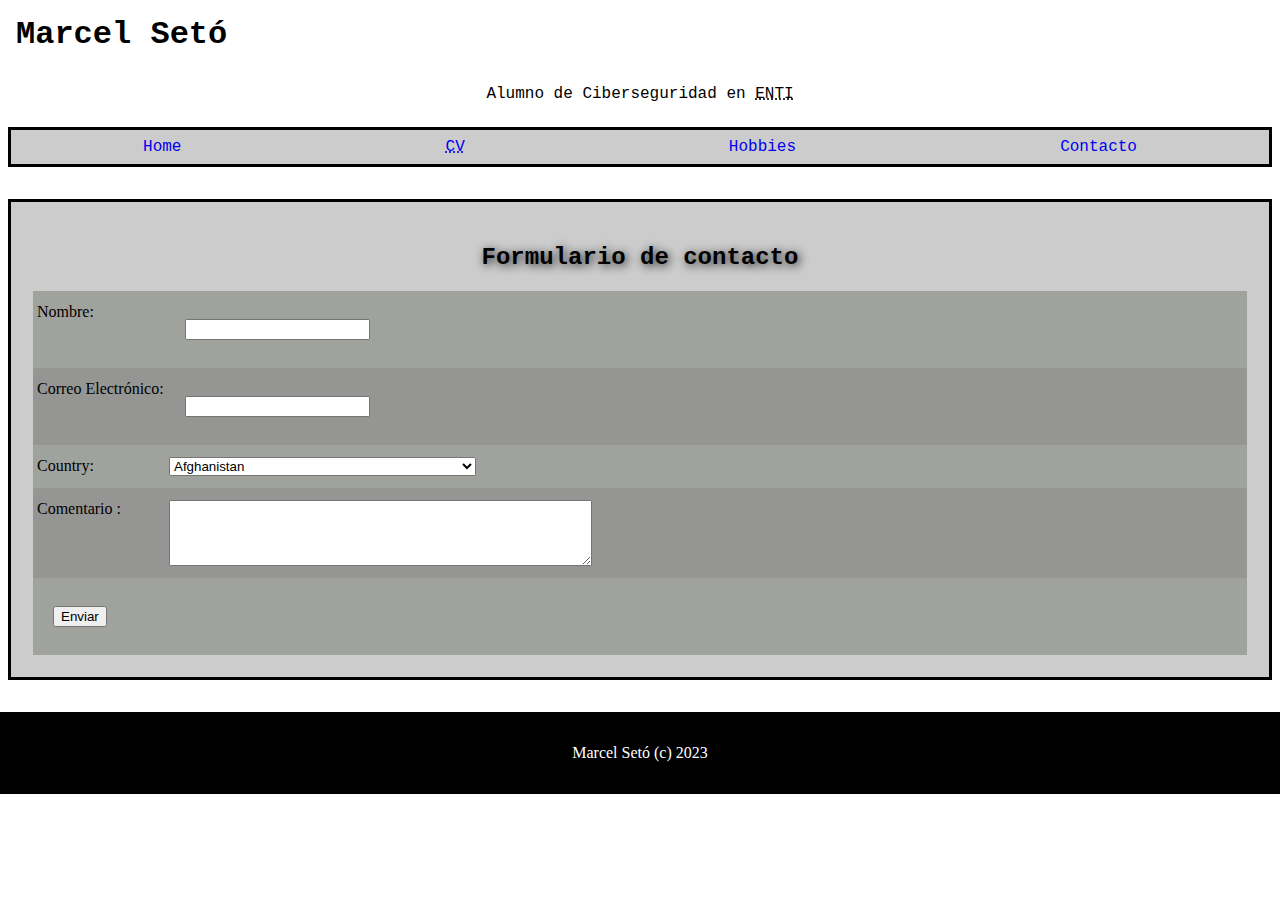
==== contacto.html @ 54dc4294 "Actualizar MD" ====
<!DOCTYPE html>

<html>
	<head>
		<title>Hobbies: Marcel Setó</title>
		<link rel="stylesheet" href="stylehobbies.css" />
		<link rel="stylesheet" href="contact.css" />
	</head>
	
	<body>
		<header>
			<h1><a href="index.html">Marcel Setó</a></h1>
			<p>Alumno de Ciberseguridad en <abbr title="Escola de Noves Tecnologies">ENTI</abbr></p>
		</header>
		
		<nav>
			<ul>
				<li><a href="index.html">Home</a></li>
				<li><a href="cv.html"><abbr title="Curriculum Vitae">CV</abbr></a></li>
				<li><a href="hobbies.html">Hobbies</a></li>
				<li><a href="contacto.html">Contacto</a></li>
			</ul>
		</nav>
		
		<main id="contact-main">
		<h2>Formulario de contacto</h2>

		<form action="https://formsubmit.co/e97c1bef842f36efbb4f2d98737f044a" method="POST">
		<p><label for="nombre">Nombre:</label> <input type="text" name="contact_name" id="nombre" required/></p>
		<p><label for="gmail">Correo Electrónico:</label> <input type="email" name="contact_mail" id="email" required/></p>
		<p>
			<label for="country">Country: </label><span style="color: red !important; display: inline; float: none;" required>    
        
            <select id="country" name="contact_country" class="form-control">
                <option value="Afghanistan">Afghanistan</option>
                <option value="Åland Islands">Åland Islands</option>
                <option value="Albania">Albania</option>
                <option value="Algeria">Algeria</option>
                <option value="American Samoa">American Samoa</option>
                <option value="Andorra">Andorra</option>
                <option value="Angola">Angola</option>
                <option value="Anguilla">Anguilla</option>
                <option value="Antarctica">Antarctica</option>
                <option value="Antigua and Barbuda">Antigua and Barbuda</option>
                <option value="Argentina">Argentina</option>
                <option value="Armenia">Armenia</option>
                <option value="Aruba">Aruba</option>
                <option value="Australia">Australia</option>
                <option value="Austria">Austria</option>
                <option value="Azerbaijan">Azerbaijan</option>
                <option value="Bahamas">Bahamas</option>
                <option value="Bahrain">Bahrain</option>
                <option value="Bangladesh">Bangladesh</option>
                <option value="Barbados">Barbados</option>
                <option value="Belarus">Belarus</option>
                <option value="Belgium">Belgium</option>
                <option value="Belize">Belize</option>
                <option value="Benin">Benin</option>
                <option value="Bermuda">Bermuda</option>
                <option value="Bhutan">Bhutan</option>
                <option value="Bolivia">Bolivia</option>
                <option value="Bosnia and Herzegovina">Bosnia and Herzegovina</option>
                <option value="Botswana">Botswana</option>
                <option value="Bouvet Island">Bouvet Island</option>
                <option value="Brazil">Brazil</option>
                <option value="British Indian Ocean Territory">British Indian Ocean Territory</option>
                <option value="Brunei Darussalam">Brunei Darussalam</option>
                <option value="Bulgaria">Bulgaria</option>
                <option value="Burkina Faso">Burkina Faso</option>
                <option value="Burundi">Burundi</option>
                <option value="Cambodia">Cambodia</option>
                <option value="Cameroon">Cameroon</option>
                <option value="Canada">Canada</option>
                <option value="Cape Verde">Cape Verde</option>
                <option value="Cayman Islands">Cayman Islands</option>
                <option value="Central African Republic">Central African Republic</option>
                <option value="Chad">Chad</option>
                <option value="Chile">Chile</option>
                <option value="China">China</option>
                <option value="Christmas Island">Christmas Island</option>
                <option value="Cocos (Keeling) Islands">Cocos (Keeling) Islands</option>
                <option value="Colombia">Colombia</option>
                <option value="Comoros">Comoros</option>
                <option value="Congo">Congo</option>
                <option value="Congo, The Democratic Republic of The">Congo, The Democratic Republic of The</option>
                <option value="Cook Islands">Cook Islands</option>
                <option value="Costa Rica">Costa Rica</option>
                <option value="Cote D'ivoire">Cote D'ivoire</option>
                <option value="Croatia">Croatia</option>
                <option value="Cuba">Cuba</option>
                <option value="Cyprus">Cyprus</option>
                <option value="Czech Republic">Czech Republic</option>
                <option value="Denmark">Denmark</option>
                <option value="Djibouti">Djibouti</option>
                <option value="Dominica">Dominica</option>
                <option value="Dominican Republic">Dominican Republic</option>
                <option value="Ecuador">Ecuador</option>
                <option value="Egypt">Egypt</option>
                <option value="El Salvador">El Salvador</option>
                <option value="Equatorial Guinea">Equatorial Guinea</option>
                <option value="Eritrea">Eritrea</option>
                <option value="Estonia">Estonia</option>
                <option value="Ethiopia">Ethiopia</option>
                <option value="Falkland Islands (Malvinas)">Falkland Islands (Malvinas)</option>
                <option value="Faroe Islands">Faroe Islands</option>
                <option value="Fiji">Fiji</option>
                <option value="Finland">Finland</option>
                <option value="France">France</option>
                <option value="French Guiana">French Guiana</option>
                <option value="French Polynesia">French Polynesia</option>
                <option value="French Southern Territories">French Southern Territories</option>
                <option value="Gabon">Gabon</option>
                <option value="Gambia">Gambia</option>
                <option value="Georgia">Georgia</option>
                <option value="Germany">Germany</option>
                <option value="Ghana">Ghana</option>
                <option value="Gibraltar">Gibraltar</option>
                <option value="Greece">Greece</option>
                <option value="Greenland">Greenland</option>
                <option value="Grenada">Grenada</option>
                <option value="Guadeloupe">Guadeloupe</option>
                <option value="Guam">Guam</option>
                <option value="Guatemala">Guatemala</option>
                <option value="Guernsey">Guernsey</option>
                <option value="Guinea">Guinea</option>
                <option value="Guinea-bissau">Guinea-bissau</option>
                <option value="Guyana">Guyana</option>
                <option value="Haiti">Haiti</option>
                <option value="Heard Island and Mcdonald Islands">Heard Island and Mcdonald Islands</option>
                <option value="Holy See (Vatican City State)">Holy See (Vatican City State)</option>
                <option value="Honduras">Honduras</option>
                <option value="Hong Kong">Hong Kong</option>
                <option value="Hungary">Hungary</option>
                <option value="Iceland">Iceland</option>
                <option value="India">India</option>
                <option value="Indonesia">Indonesia</option>
                <option value="Iran, Islamic Republic of">Iran, Islamic Republic of</option>
                <option value="Iraq">Iraq</option>
                <option value="Ireland">Ireland</option>
                <option value="Isle of Man">Isle of Man</option>
                <option value="Israel">Israel</option>
                <option value="Italy">Italy</option>
                <option value="Jamaica">Jamaica</option>
                <option value="Japan">Japan</option>
                <option value="Jersey">Jersey</option>
                <option value="Jordan">Jordan</option>
                <option value="Kazakhstan">Kazakhstan</option>
                <option value="Kenya">Kenya</option>
                <option value="Kiribati">Kiribati</option>
                <option value="Korea, Democratic People's Republic of">Korea, Democratic People's Republic of</option>
                <option value="Korea, Republic of">Korea, Republic of</option>
                <option value="Kuwait">Kuwait</option>
                <option value="Kyrgyzstan">Kyrgyzstan</option>
                <option value="Lao People's Democratic Republic">Lao People's Democratic Republic</option>
                <option value="Latvia">Latvia</option>
                <option value="Lebanon">Lebanon</option>
                <option value="Lesotho">Lesotho</option>
                <option value="Liberia">Liberia</option>
                <option value="Libyan Arab Jamahiriya">Libyan Arab Jamahiriya</option>
                <option value="Liechtenstein">Liechtenstein</option>
                <option value="Lithuania">Lithuania</option>
                <option value="Luxembourg">Luxembourg</option>
                <option value="Macao">Macao</option>
                <option value="Macedonia, The Former Yugoslav Republic of">Macedonia, The Former Yugoslav Republic of</option>
                <option value="Madagascar">Madagascar</option>
                <option value="Malawi">Malawi</option>
                <option value="Malaysia">Malaysia</option>
                <option value="Maldives">Maldives</option>
                <option value="Mali">Mali</option>
                <option value="Malta">Malta</option>
                <option value="Marshall Islands">Marshall Islands</option>
                <option value="Martinique">Martinique</option>
                <option value="Mauritania">Mauritania</option>
                <option value="Mauritius">Mauritius</option>
                <option value="Mayotte">Mayotte</option>
                <option value="Mexico">Mexico</option>
                <option value="Micronesia, Federated States of">Micronesia, Federated States of</option>
                <option value="Moldova, Republic of">Moldova, Republic of</option>
                <option value="Monaco">Monaco</option>
                <option value="Mongolia">Mongolia</option>
                <option value="Montenegro">Montenegro</option>
                <option value="Montserrat">Montserrat</option>
                <option value="Morocco">Morocco</option>
                <option value="Mozambique">Mozambique</option>
                <option value="Myanmar">Myanmar</option>
                <option value="Namibia">Namibia</option>
                <option value="Nauru">Nauru</option>
                <option value="Nepal">Nepal</option>
                <option value="Netherlands">Netherlands</option>
                <option value="Netherlands Antilles">Netherlands Antilles</option>
                <option value="New Caledonia">New Caledonia</option>
                <option value="New Zealand">New Zealand</option>
                <option value="Nicaragua">Nicaragua</option>
                <option value="Niger">Niger</option>
                <option value="Nigeria">Nigeria</option>
                <option value="Niue">Niue</option>
                <option value="Norfolk Island">Norfolk Island</option>
                <option value="Northern Mariana Islands">Northern Mariana Islands</option>
                <option value="Norway">Norway</option>
                <option value="Oman">Oman</option>
                <option value="Pakistan">Pakistan</option>
                <option value="Palau">Palau</option>
                <option value="Palestinian Territory, Occupied">Palestinian Territory, Occupied</option>
                <option value="Panama">Panama</option>
                <option value="Papua New Guinea">Papua New Guinea</option>
                <option value="Paraguay">Paraguay</option>
                <option value="Peru">Peru</option>
                <option value="Philippines">Philippines</option>
                <option value="Pitcairn">Pitcairn</option>
                <option value="Poland">Poland</option>
                <option value="Portugal">Portugal</option>
                <option value="Puerto Rico">Puerto Rico</option>
                <option value="Qatar">Qatar</option>
                <option value="Reunion">Reunion</option>
                <option value="Romania">Romania</option>
                <option value="Russian Federation">Russian Federation</option>
                <option value="Rwanda">Rwanda</option>
                <option value="Saint Helena">Saint Helena</option>
                <option value="Saint Kitts and Nevis">Saint Kitts and Nevis</option>
                <option value="Saint Lucia">Saint Lucia</option>
                <option value="Saint Pierre and Miquelon">Saint Pierre and Miquelon</option>
                <option value="Saint Vincent and The Grenadines">Saint Vincent and The Grenadines</option>
                <option value="Samoa">Samoa</option>
                <option value="San Marino">San Marino</option>
                <option value="Sao Tome and Principe">Sao Tome and Principe</option>
                <option value="Saudi Arabia">Saudi Arabia</option>
                <option value="Senegal">Senegal</option>
                <option value="Serbia">Serbia</option>
                <option value="Seychelles">Seychelles</option>
                <option value="Sierra Leone">Sierra Leone</option>
                <option value="Singapore">Singapore</option>
                <option value="Slovakia">Slovakia</option>
                <option value="Slovenia">Slovenia</option>
                <option value="Solomon Islands">Solomon Islands</option>
                <option value="Somalia">Somalia</option>
                <option value="South Africa">South Africa</option>
                <option value="South Georgia and The South Sandwich Islands">South Georgia and The South Sandwich Islands</option>
                <option value="Spain">Spain</option>
                <option value="Sri Lanka">Sri Lanka</option>
                <option value="Sudan">Sudan</option>
                <option value="Suriname">Suriname</option>
                <option value="Svalbard and Jan Mayen">Svalbard and Jan Mayen</option>
                <option value="Swaziland">Swaziland</option>
                <option value="Sweden">Sweden</option>
                <option value="Switzerland">Switzerland</option>
                <option value="Syrian Arab Republic">Syrian Arab Republic</option>
                <option value="Taiwan">Taiwan</option>
                <option value="Tajikistan">Tajikistan</option>
                <option value="Tanzania, United Republic of">Tanzania, United Republic of</option>
                <option value="Thailand">Thailand</option>
                <option value="Timor-leste">Timor-leste</option>
                <option value="Togo">Togo</option>
                <option value="Tokelau">Tokelau</option>
                <option value="Tonga">Tonga</option>
                <option value="Trinidad and Tobago">Trinidad and Tobago</option>
                <option value="Tunisia">Tunisia</option>
                <option value="Turkey">Turkey</option>
                <option value="Turkmenistan">Turkmenistan</option>
                <option value="Turks and Caicos Islands">Turks and Caicos Islands</option>
                <option value="Tuvalu">Tuvalu</option>
                <option value="Uganda">Uganda</option>
                <option value="Ukraine">Ukraine</option>
                <option value="United Arab Emirates">United Arab Emirates</option>
                <option value="United Kingdom">United Kingdom</option>
                <option value="United States">United States</option>
                <option value="United States Minor Outlying Islands">United States Minor Outlying Islands</option>
                <option value="Uruguay">Uruguay</option>
                <option value="Uzbekistan">Uzbekistan</option>
                <option value="Vanuatu">Vanuatu</option>
                <option value="Venezuela">Venezuela</option>
                <option value="Viet Nam">Viet Nam</option>
                <option value="Virgin Islands, British">Virgin Islands, British</option>
                <option value="Virgin Islands, U.S.">Virgin Islands, U.S.</option>
                <option value="Wallis and Futuna">Wallis and Futuna</option>
                <option value="Western Sahara">Western Sahara</option>
                <option value="Yemen">Yemen</option>
                <option value="Zambia">Zambia</option>
                <option value="Zimbabwe">Zimbabwe</option>
            </select>
		</p>
		
		
		<p><label for="comentario">Comentario :</label><br><textarea name="contact_comentario" id="comentario" rows="4" cols="50" required=""></textarea></p>
				

		<p><input type="submit" value="Enviar" /></p>
		
		<input type="hidden" name="_next" value="https://marcelseto8.github.io/"/>
		<input type="hidden" name="_captcha" value="false">
		
		

		</form>

	</main>
		
		<footer>
			<p>Marcel Setó (c) 2023</p>
		</footer>
	</body>
	
</html>
---- stylehobbies.css ----
body{
	margin:0;
}
			
header{
	background-color:#000000;
	font-family:courier,serif;
	
}

header:hover{
	background-color:#ffffff;
	
}	

footer:hover{
	background-color:#ffffff;
	
}
		
		
header h1{ 
	margin:0;
	padding:16px;
	
}


			
header h1 a{
	color:#ffffff;
	text-decoration:none;
}
	
header:hover h1 a{
	color:#000000;
	text-decoration:none;
}
	
header p{ 
	color:#ffffff;
	padding:0 0 8px 0;
	text-align:center;
}

header:hover p{ 
	color:#000000;
	padding:0 0 8px 0;
	text-align:center;
}

footer:hover p{ 
	color:#000000;
	padding:0 0 8px 0;
	text-align:center;
}

header:hover + main{
	background-color:#000000;
}	

			
/*h1,h2,h3,h4{
	font-family:sans-serif;
}*/
			
blockquote{
	background-color:#ccc;
	padding:32px;
	font-family:courier,serif;	
	image-align:center;
}
			
blockquote em{
	color:#ff0000;	
}

nav{
	background-color:#ccc;	
	/*padding:16px 16px 16px 16px;*/
	margin: 8px 8px 8px 8px;
	border:3px solid #000000;
	font-family:courier,serif;
}

nav ul{
	/*justify-content:center; CENTRAR EN PMEDIO DE LA PANTALLA*/
	/*justify-content:space-around; ocupa todo el espacio equitativamente*/
	
	display:flex;
	flex-direction:row;
	
	
	margin: 0;
	list-style:none; /* CAMBIAR LA REDONDITA DE LA UNORDERED LIST - NONE, SQUARE */
	color: red; /* CAMBIAR COLOR DE LA REDONDITA DE LA UL */
	padding: 0;
}

nav ul li{
	flex-grow:1;
}

nav ul a{
	/*display:none --> que desaparezca el bloque ul a*/
	display:block;
	text-decoration: none;
	padding: 8px 0px 8px 0px;
	width:100%;
	text-align:center;
	
}

nav ul a:hover{
	background-color:white; /* AL PASAR EL CURSOR POR ENCIMA DE UNA UL A, EL BACKGROUND SE VUELVE BLANCO */
}

footer{
	/*background:radial-gradient(circle, #ffff00 0%, #c93386 100%); /* color inicial (centro) - color final (bandas)
	border-top:2px solid #000000;*/
	
	background:#000000;
	color:#ffffff;
	
	padding:32px 0 32px 0;
	text-align:center;
	
}

footer p{
	margin:0;
}


main{
	padding:0 32px 0 32px;
	border:3px solid #000000;
	
	margin:32px 8px 32px 8px;
	
	background-color:#ccc;
	
}

form input{
	margin:16px;
}

/* HOBBIES */

main h2{

	margin:24px 0 8px 0;
	padding:0px;
}

main ul{
	display:flex;
	flex-direction:row;	
	
	list-style:none; /*para que no salgan los puntos que marcan una lista */
	
	justify-content:space-around;
	padding:0px;
	margin:0px;
}

main ul figure{
	position:relative;
}


main ul figure:hover figcaption{ /*cuando pases el raton por encima de figure, queremos trabajar con el figcaption que se muestre*/
	display:block;
}

main ul figure figcaption{
	display:none;
	position:absolute; /*position en cuanto a la position del relative*/
	top:0;
	left:0;
	bottom:0;
	right:0;
	font-family:courier,serif;
	font-size:14px;
	
	background: rgba(0,0,0,.8); /*a de transparente (valor alfa)*/
	text-align:center;
	
	padding:16px;
	color:white;
}
---- contact.css ----
#contact-main{
padding:22px;

}

#contact-main h2{
	text-shadow:2px 2px 10px #171718;
	text-align:center;
	font-family:courier,serif;	
	margin:20px;

}


#contact-main form p{
	display:flex;
	padding:12px 4px 12px 4px;
	margin:0;
	/*border:1px solid #000000;*/
	

}

#contact-main form label{
	width:132px;
	
}

#contact-main form p:nth-child(odd){
background-color:#A0A29E;
}

#contact-main form p:nth-child(even){
background-color:#959594;
}
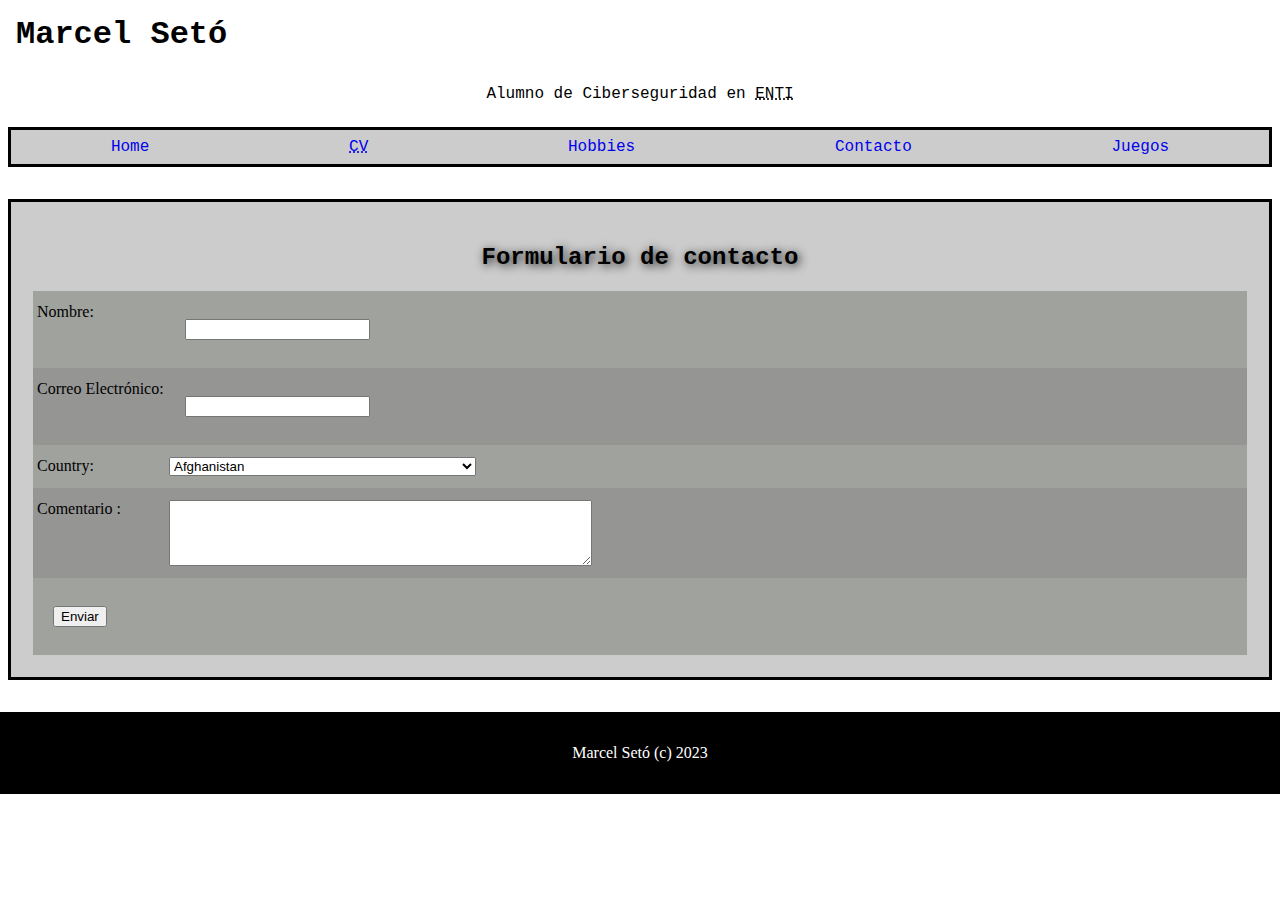
==== commit dde8b76f: "Actualizar MD" ====
--- a/contacto.html
+++ b/contacto.html
@@ -19,6 +19,7 @@
 				<li><a href="cv.html"><abbr title="Curriculum Vitae">CV</abbr></a></li>
 				<li><a href="hobbies.html">Hobbies</a></li>
 				<li><a href="contacto.html">Contacto</a></li>
+				<li><a href="juegos.html">Juegos</a></li>
 			</ul>
 		</nav>
 		
